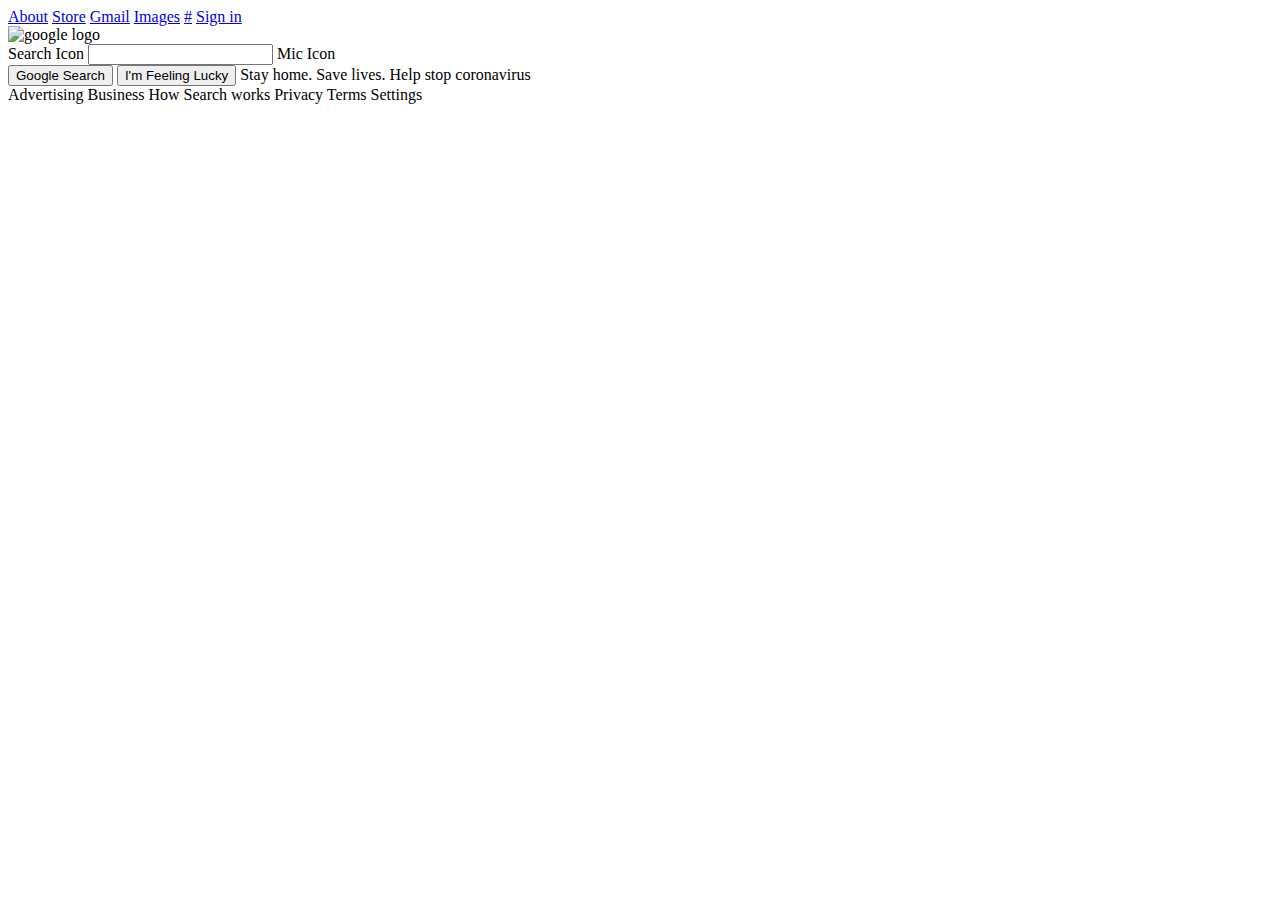
==== index.html @ c94b4db8 "initial page elements added" ====
<!DOCTYPE html>
<html lang="en">

<head>
    <meta charset="UTF-8">
    <meta name="viewport" content="width=device-width, initial-scale=1.0">
    <title>Google</title>
</head>

<body>

    <!-- Container -->
    <div class="container">
        <!-- Nav Bar -->
        <div class="nav">
            <a href="#">About</a>
            <a href="#">Store</a>
            <a href="#">Gmail</a>
            <a href="#">Images</a>
            <a href="#">#</a>
            <a href="#">Sign in</a>
        </div>
        <!-- Img -->
        <img src="https://www.google.com/images/branding/googlelogo/1x/googlelogo_color_272x92dp.png" alt="google logo">
        <!-- Search Bar -->
        <div class="search">
            <span>Search Icon</span>
            <input type="text"></input>
            <span>Mic Icon</span>
        </div>
        <!-- Couple buttons -->
        <button>Google Search</button>
        <button>I'm Feeling Lucky</button>
        <!-- Coronavirus text -->
        <a>Stay home. Save lives. Help stop coronavirus</a>
        <!-- Footer -->
        <div class="footer">
            <a>Advertising</a>
            <a>Business</a>
            <a>How Search works</a>
            <a>Privacy</a>
            <a>Terms</a>
            <a>Settings</a>
        </div>
    </div>

</body>

</html>
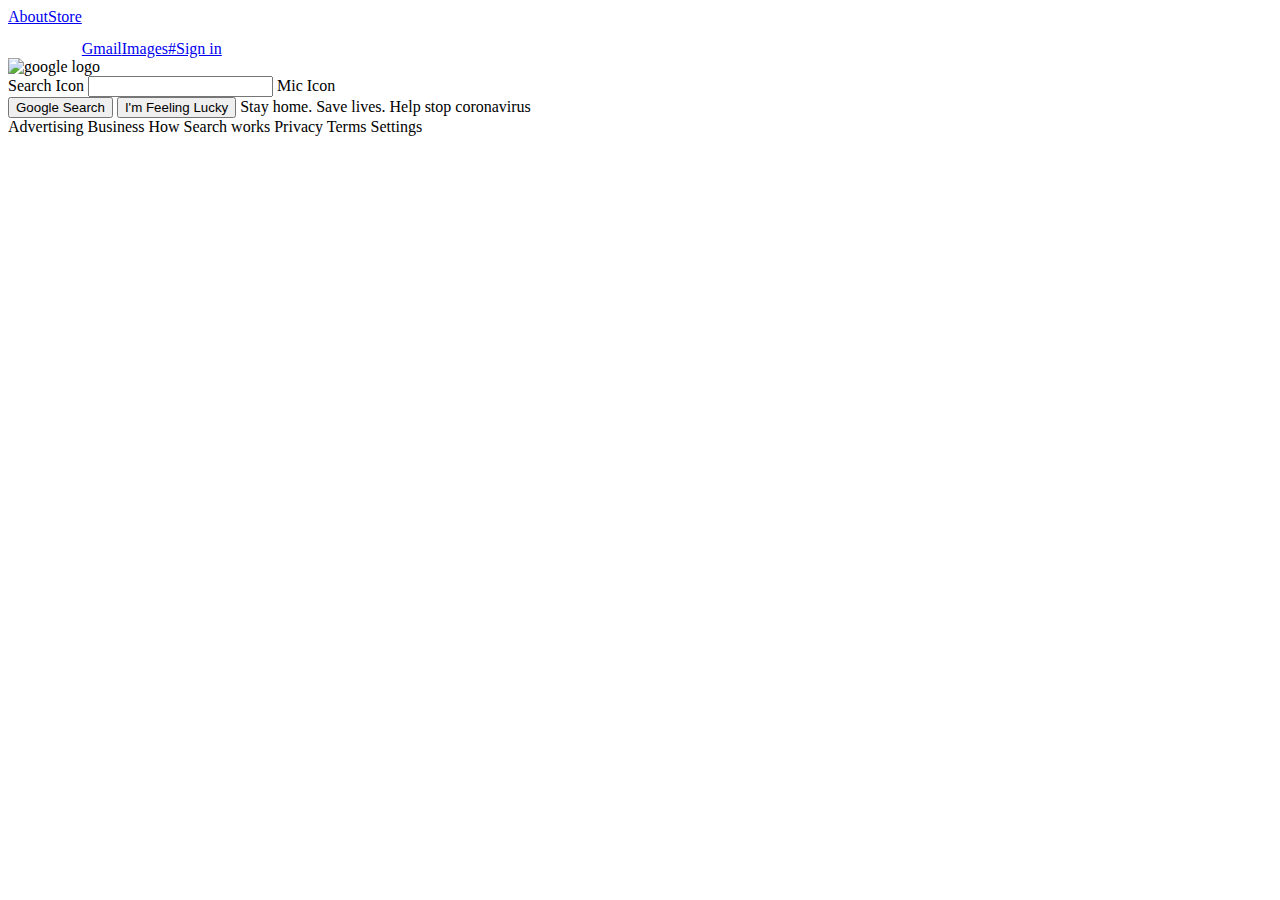
==== commit f4ec1159: "working on adding flexbox" ====
--- a/index.html
+++ b/index.html
@@ -5,6 +5,7 @@
     <meta charset="UTF-8">
     <meta name="viewport" content="width=device-width, initial-scale=1.0">
     <title>Google</title>
+    <link rel="stylesheet" href="style.css">
 </head>
 
 <body>
@@ -12,13 +13,13 @@
     <!-- Container -->
     <div class="container">
         <!-- Nav Bar -->
-        <div class="nav">
-            <a href="#">About</a>
-            <a href="#">Store</a>
-            <a href="#">Gmail</a>
-            <a href="#">Images</a>
-            <a href="#">#</a>
-            <a href="#">Sign in</a>
+        <div class="flex nav row">
+            <a href="#" class="flex-start column">About</a>
+            <a href="#" class="flex-start column">Store</a>
+            <a href="#" class="flex-end   column">Gmail</a>
+            <a href="#" class="flex-end   column">Images</a>
+            <a href="#" class="flex-end   column">#</a>
+            <a href="#" class="flex-end   column">Sign in</a>
         </div>
         <!-- Img -->
         <img src="https://www.google.com/images/branding/googlelogo/1x/googlelogo_color_272x92dp.png" alt="google logo">
--- a/style.css
+++ b/style.css
@@ -0,0 +1,38 @@
+/* Flexbox utility classes */
+.flex {
+    display: flex;
+}
+
+.flex-end {
+    align-self: flex-end;
+}
+
+.flex-start {
+    align-self: flex-start;
+}
+
+.center {
+    align-self: center;
+}
+
+.space-between {
+    align-self: space-between;
+}
+
+.space-around {
+    align-self: space-around;
+}
+
+.row {
+    flex-direction: row;
+}
+
+.column {
+    flex-direction: column;
+}
+
+/* Nav */
+.nav {
+    width: 100%;
+    height: 50px;
+}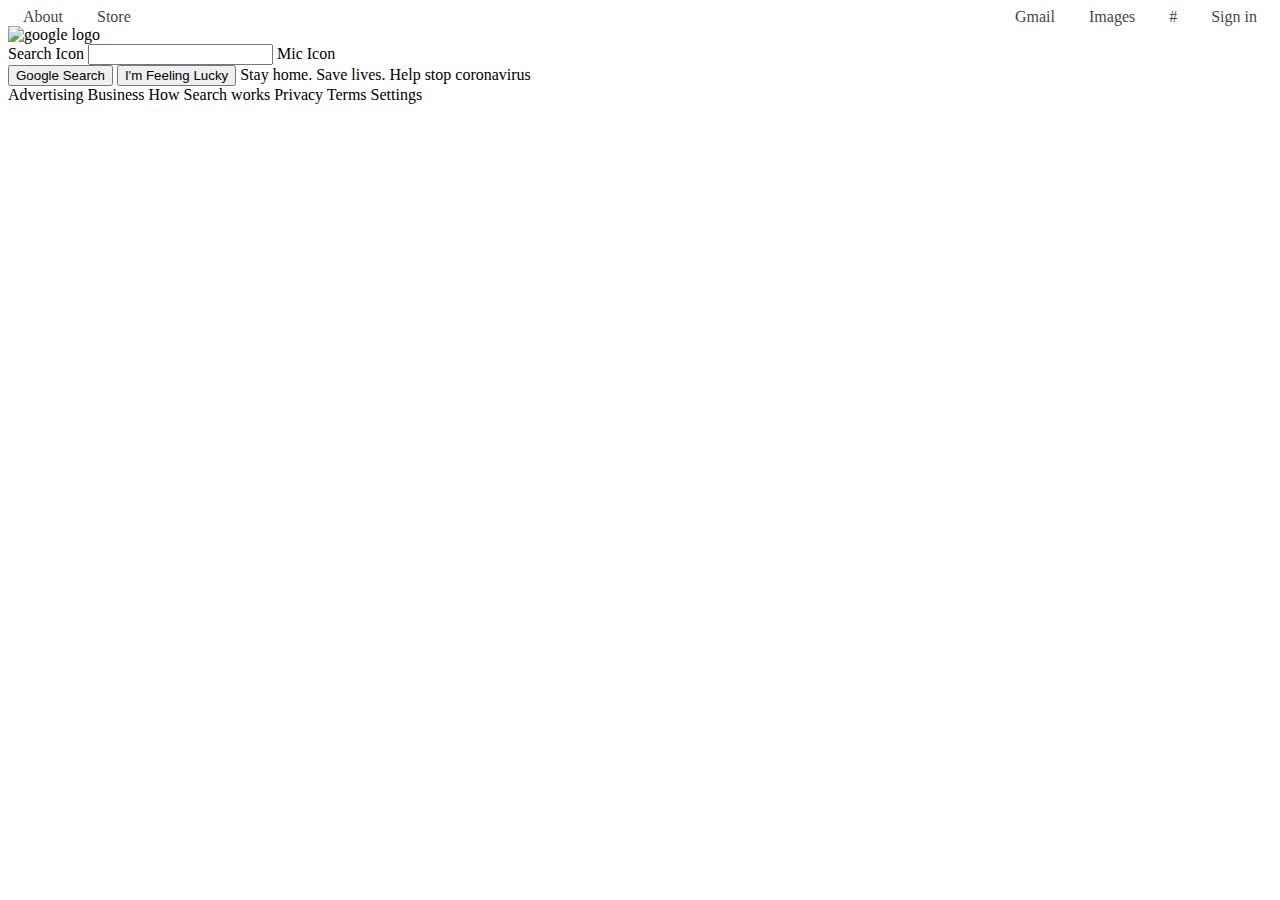
==== commit 047e52eb: "nav item position working, some styling" ====
--- a/index.html
+++ b/index.html
@@ -13,14 +13,22 @@
     <!-- Container -->
     <div class="container">
         <!-- Nav Bar -->
-        <div class="flex nav row">
-            <a href="#" class="flex-start column">About</a>
-            <a href="#" class="flex-start column">Store</a>
-            <a href="#" class="flex-end   column">Gmail</a>
-            <a href="#" class="flex-end   column">Images</a>
-            <a href="#" class="flex-end   column">#</a>
-            <a href="#" class="flex-end   column">Sign in</a>
+        <div class="nav flex space-between">
+            <div>
+                <a href="#" class="nav-link">About</a>
+                <a href="#" class="nav-link">Store</a>
+            </div>
+            <div>
+                <a href="#" class="nav-link">Gmail</a>
+                <a href="#" class="nav-link">Images</a>
+                <a href="#" class="nav-link">#</a>
+                <a href="#" class="nav-link">Sign in</a>
+            </div>
+
         </div>
+
+
+
         <!-- Img -->
         <img src="https://www.google.com/images/branding/googlelogo/1x/googlelogo_color_272x92dp.png" alt="google logo">
         <!-- Search Bar -->
--- a/style.css
+++ b/style.css
@@ -3,36 +3,54 @@
     display: flex;
 }
 
-.flex-end {
-    align-self: flex-end;
+/* .flex-end {
+    justify-content: flex-end;
 }
 
 .flex-start {
-    align-self: flex-start;
-}
+    justify-content: flex-start;
+} */
 
 .center {
-    align-self: center;
+    justify-content: center;
 }
 
 .space-between {
-    align-self: space-between;
+    justify-content: space-between;
 }
 
 .space-around {
-    align-self: space-around;
+    justify-content: space-around;
 }
 
-.row {
+/* .row {
     flex-direction: row;
 }
 
 .column {
     flex-direction: column;
+} */
+
+/* Nav */
+
+/* .nav {
+    width: 100%;
+} */
+
+.nav-link {
+    text-decoration: none;
+    color: #000;
+    opacity: .75;
+    font-size: 16px;
+    padding-left: 15px;
+    padding-top: 23px;
+    padding-right: 15px;
 }
 
-/* Nav */
-.nav {
-    width: 100%;
-    height: 50px;
-}+.nav-link:visited {
+    color: #609;
+}
+
+.nav-link:hover {
+    text-decoration: underline;
+}
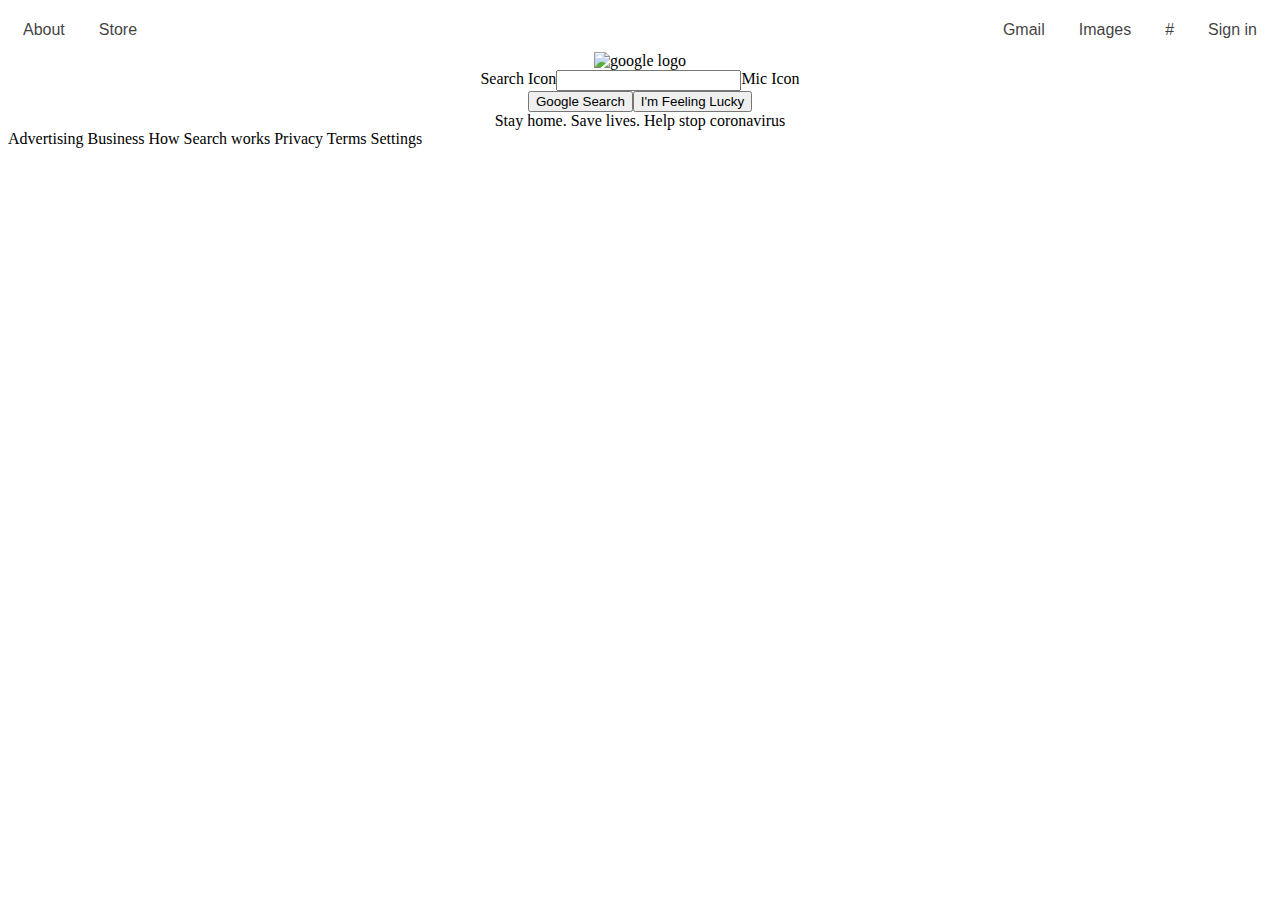
==== commit 6d6b20be: "centered some elements" ====
--- a/index.html
+++ b/index.html
@@ -10,48 +10,57 @@
 
 <body>
 
-    <!-- Container -->
+
+    <!-- Nav Bar -->
+    <div class="nav flex space-between">
+        <div>
+            <a href="#" class="nav-link">About</a>
+            <a href="#" class="nav-link">Store</a>
+        </div>
+        <div>
+            <a href="#" class="nav-link">Gmail</a>
+            <a href="#" class="nav-link">Images</a>
+            <a href="#" class="nav-link">#</a>
+            <a href="#" class="nav-link">Sign in</a>
+        </div>
+
+    </div>
+
+    <!-- Main Container -->
     <div class="container">
-        <!-- Nav Bar -->
-        <div class="nav flex space-between">
-            <div>
-                <a href="#" class="nav-link">About</a>
-                <a href="#" class="nav-link">Store</a>
-            </div>
-            <div>
-                <a href="#" class="nav-link">Gmail</a>
-                <a href="#" class="nav-link">Images</a>
-                <a href="#" class="nav-link">#</a>
-                <a href="#" class="nav-link">Sign in</a>
-            </div>
+        <!-- Img -->
+        <div class="main-logo-wrap flex center">
+            <img src="https://www.google.com/images/branding/googlelogo/1x/googlelogo_color_272x92dp.png"
+                alt="google logo">
 
         </div>
-
-
-
-        <!-- Img -->
-        <img src="https://www.google.com/images/branding/googlelogo/1x/googlelogo_color_272x92dp.png" alt="google logo">
         <!-- Search Bar -->
-        <div class="search">
+        <div class="search flex center">
             <span>Search Icon</span>
             <input type="text"></input>
             <span>Mic Icon</span>
         </div>
         <!-- Couple buttons -->
-        <button>Google Search</button>
-        <button>I'm Feeling Lucky</button>
+        <div class="btns-under-search flex center">
+            <button>Google Search</button>
+            <button>I'm Feeling Lucky</button>
+
+        </div>
         <!-- Coronavirus text -->
-        <a>Stay home. Save lives. Help stop coronavirus</a>
-        <!-- Footer -->
-        <div class="footer">
-            <a>Advertising</a>
-            <a>Business</a>
-            <a>How Search works</a>
-            <a>Privacy</a>
-            <a>Terms</a>
-            <a>Settings</a>
+        <div class="flex center">
+            <a>Stay home. Save lives. Help stop coronavirus</a>
         </div>
     </div>
+    <!-- Footer -->
+    <div class="footer">
+        <a>Advertising</a>
+        <a>Business</a>
+        <a>How Search works</a>
+        <a>Privacy</a>
+        <a>Terms</a>
+        <a>Settings</a>
+    </div>
+
 
 </body>
 
--- a/style.css
+++ b/style.css
@@ -33,9 +33,10 @@
 
 /* Nav */
 
-/* .nav {
-    width: 100%;
-} */
+.nav {
+    padding-top:13px;
+    padding-bottom: 13px;
+}
 
 .nav-link {
     text-decoration: none;
@@ -45,6 +46,7 @@
     padding-left: 15px;
     padding-top: 23px;
     padding-right: 15px;
+    font-family: arial, sans-serif;
 }
 
 .nav-link:visited {
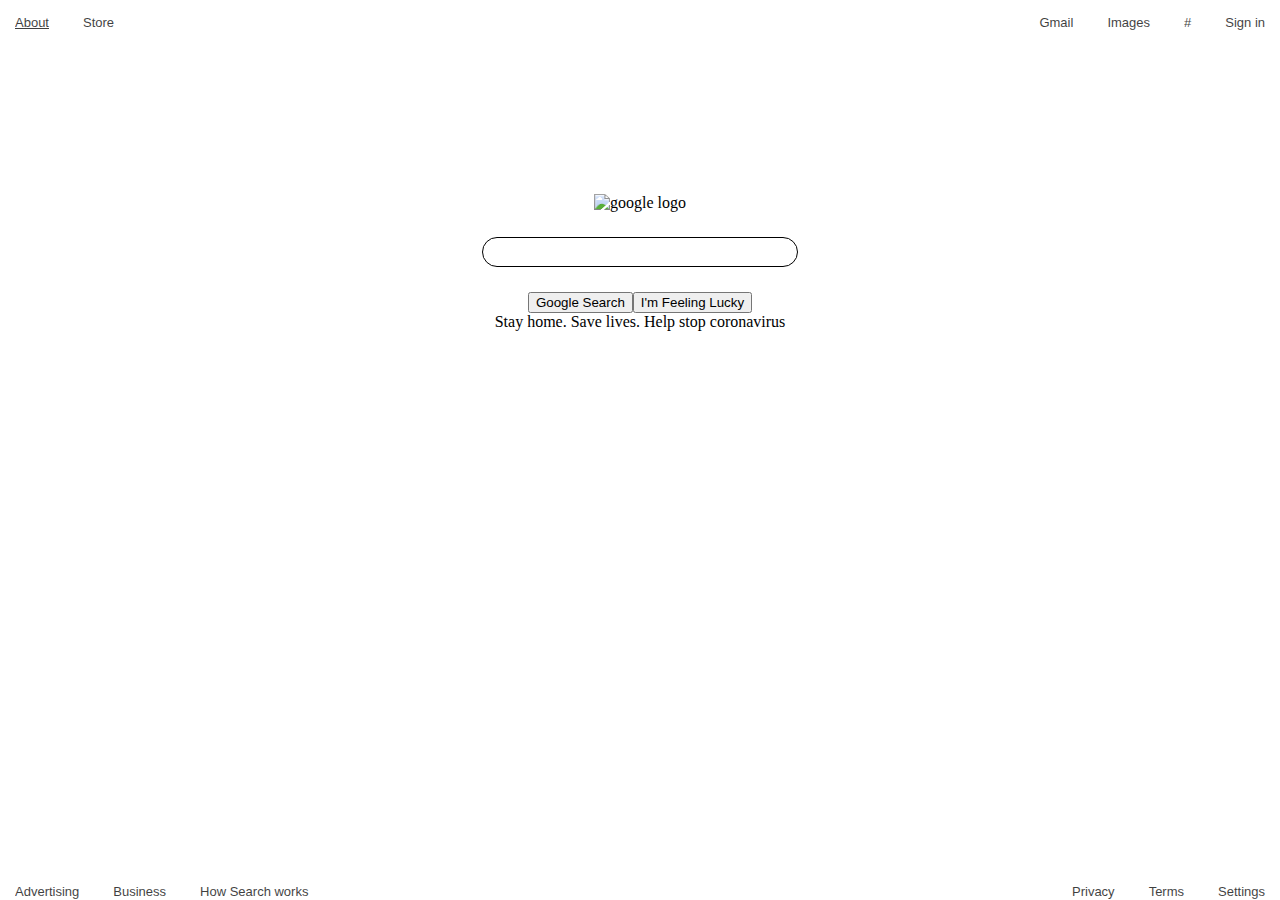
==== commit f5bfa6a8: "added icons to search area, some styling" ====
--- a/index.html
+++ b/index.html
@@ -4,41 +4,46 @@
 <head>
     <meta charset="UTF-8">
     <meta name="viewport" content="width=device-width, initial-scale=1.0">
+    <!-- Link FontAwesome -->
+    <script src="https://kit.fontawesome.com/0ad456bb6a.js" crossorigin="anonymous"></script>
     <title>Google</title>
     <link rel="stylesheet" href="style.css">
+
 </head>
 
-<body>
+<body class="site">
 
 
     <!-- Nav Bar -->
     <div class="nav flex space-between">
         <div>
-            <a href="#" class="nav-link">About</a>
-            <a href="#" class="nav-link">Store</a>
+            <a href="#" class="nav-link link">About</a>
+            <a href="#" class="nav-link link">Store</a>
         </div>
         <div>
-            <a href="#" class="nav-link">Gmail</a>
-            <a href="#" class="nav-link">Images</a>
-            <a href="#" class="nav-link">#</a>
-            <a href="#" class="nav-link">Sign in</a>
+            <a href="#" class="nav-link link">Gmail</a>
+            <a href="#" class="nav-link link">Images</a>
+            <a href="#" class="nav-link link">#</a>
+            <a href="#" class="nav-link link">Sign in</a>
         </div>
 
     </div>
 
     <!-- Main Container -->
-    <div class="container">
+    <div class="container flex">
         <!-- Img -->
         <div class="main-logo-wrap flex center">
             <img src="https://www.google.com/images/branding/googlelogo/1x/googlelogo_color_272x92dp.png"
                 alt="google logo">
-
         </div>
         <!-- Search Bar -->
-        <div class="search flex center">
-            <span>Search Icon</span>
-            <input type="text"></input>
-            <span>Mic Icon</span>
+        <div class="flex center">
+            <div class="search">
+                <i class="fas fa-search"></i>
+                <input class="search-input-field" type="text"></input>
+                <i class="fas fa-microphone"></i>
+
+            </div>
         </div>
         <!-- Couple buttons -->
         <div class="btns-under-search flex center">
@@ -52,13 +57,17 @@
         </div>
     </div>
     <!-- Footer -->
-    <div class="footer">
-        <a>Advertising</a>
-        <a>Business</a>
-        <a>How Search works</a>
-        <a>Privacy</a>
-        <a>Terms</a>
-        <a>Settings</a>
+    <div class="footer flex space-between">
+        <div>
+            <a class="foot-link link">Advertising</a>
+            <a class="foot-link link">Business</a>
+            <a class="foot-link link">How Search works</a>
+        </div>
+        <div>
+            <a class="foot-link link">Privacy</a>
+            <a class="foot-link link">Terms</a>
+            <a class="foot-link link">Settings</a>
+        </div>
     </div>
 
 
--- a/style.css
+++ b/style.css
@@ -1,3 +1,12 @@
+/* Site */
+
+.site {
+    margin: 0px 0px 0px 0px;
+    display: flex;
+    min-height: 100vh;
+    flex-direction: column;
+}
+
 /* Flexbox utility classes */
 .flex {
     display: flex;
@@ -19,9 +28,9 @@
     justify-content: space-between;
 }
 
-.space-around {
+/* .space-around {
     justify-content: space-around;
-}
+} */
 
 /* .row {
     flex-direction: row;
@@ -31,6 +40,8 @@
     flex-direction: column;
 } */
 
+
+
 /* Nav */
 
 .nav {
@@ -39,14 +50,19 @@
 }
 
 .nav-link {
+    font-size: 13px;
+}
+
+.link {
     text-decoration: none;
     color: #000;
     opacity: .75;
-    font-size: 16px;
+    font-size: 13px;
     padding-left: 15px;
     padding-top: 23px;
     padding-right: 15px;
     font-family: arial, sans-serif;
+
 }
 
 .nav-link:visited {
@@ -56,3 +72,33 @@
 .nav-link:hover {
     text-decoration: underline;
 }
+
+/* Main Content */
+.container {
+    flex: 1;
+    flex-direction: column
+}
+
+.main-logo-wrap {
+    margin-top: 150px;
+}
+
+.search {
+    border: 1px solid black;
+    border-radius: 15px;
+    padding: 5px 5px 5px 5px;
+    margin-top: 25px;
+    margin-bottom: 25px;
+
+}
+
+
+.search-input-field {
+    border: hidden;
+    width: 300px;
+}
+
+.search-input-field:active, .search-input-field:focus {
+    outline: none;
+    /* border: none; */
+}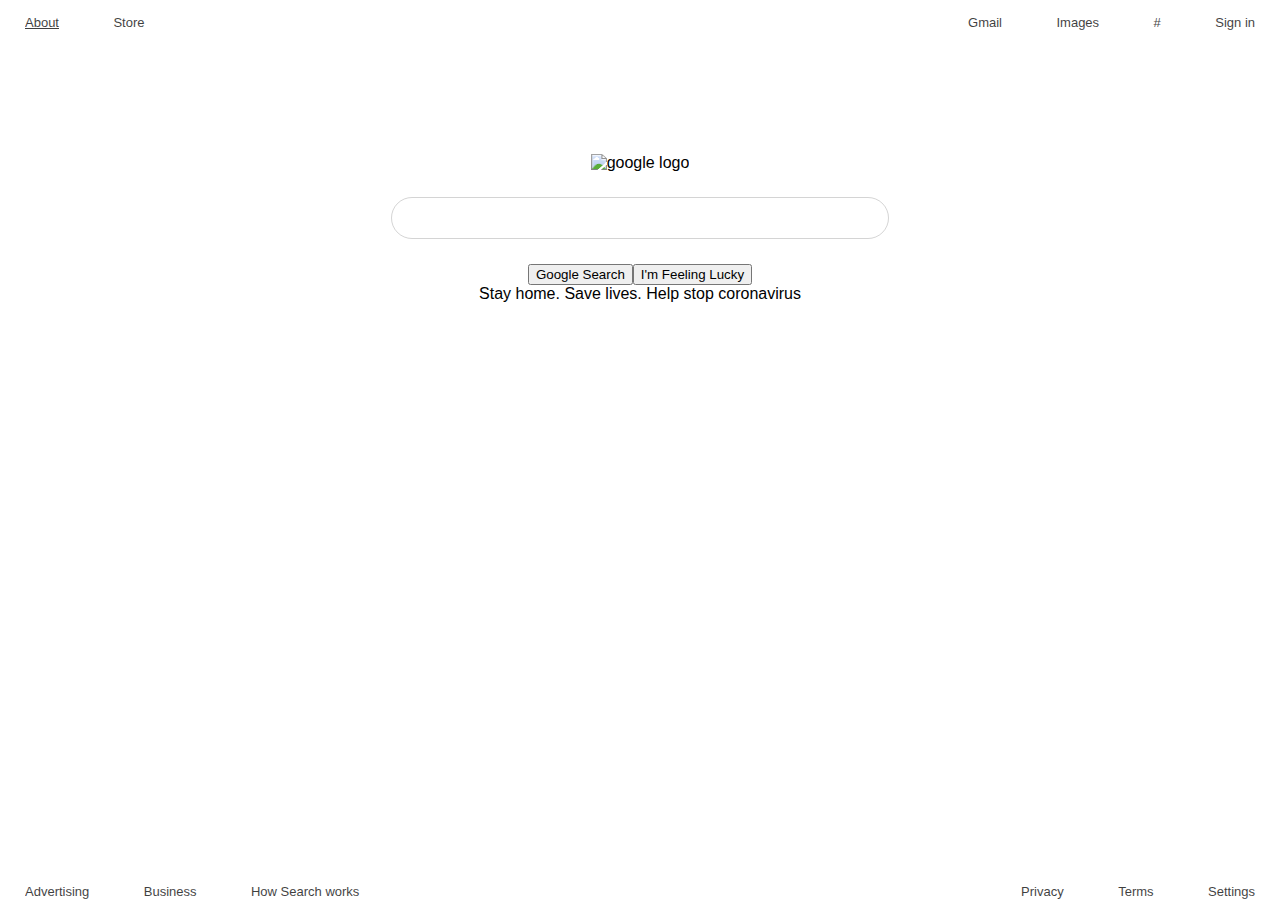
==== commit 6f9fd449: "added bootstrap starter code to help tyler, working element's positioning" ====
--- a/index.html
+++ b/index.html
@@ -7,6 +7,8 @@
     <!-- Link FontAwesome -->
     <script src="https://kit.fontawesome.com/0ad456bb6a.js" crossorigin="anonymous"></script>
     <title>Google</title>
+    
+    
     <link rel="stylesheet" href="style.css">
 
 </head>
@@ -42,7 +44,6 @@
                 <i class="fas fa-search"></i>
                 <input class="search-input-field" type="text"></input>
                 <i class="fas fa-microphone"></i>
-
             </div>
         </div>
         <!-- Couple buttons -->
--- a/style.css
+++ b/style.css
@@ -5,6 +5,7 @@
     display: flex;
     min-height: 100vh;
     flex-direction: column;
+    font-family: arial, sans-serif;
 }
 
 /* Flexbox utility classes */
@@ -58,10 +59,10 @@
     color: #000;
     opacity: .75;
     font-size: 13px;
-    padding-left: 15px;
+    padding-left: 25px;
     padding-top: 23px;
-    padding-right: 15px;
-    font-family: arial, sans-serif;
+    padding-right: 25px;
+    
 
 }
 
@@ -80,22 +81,29 @@
 }
 
 .main-logo-wrap {
-    margin-top: 150px;
+    margin-top: 110px;
 }
 
 .search {
-    border: 1px solid black;
-    border-radius: 15px;
+    border: 1px solid rgb(112, 112, 112, .3);
+    border-radius: 30px;
     padding: 5px 5px 5px 5px;
     margin-top: 25px;
     margin-bottom: 25px;
-
+    height: 30px;
 }
 
+.fas {
+    margin-top: 8px;
+    margin-left: 8px;
+    margin-right: 8px;
+    opacity: .5;
+}
 
 .search-input-field {
     border: hidden;
-    width: 300px;
+    width: 450px;
+    font-size: 16px;
 }
 
 .search-input-field:active, .search-input-field:focus {
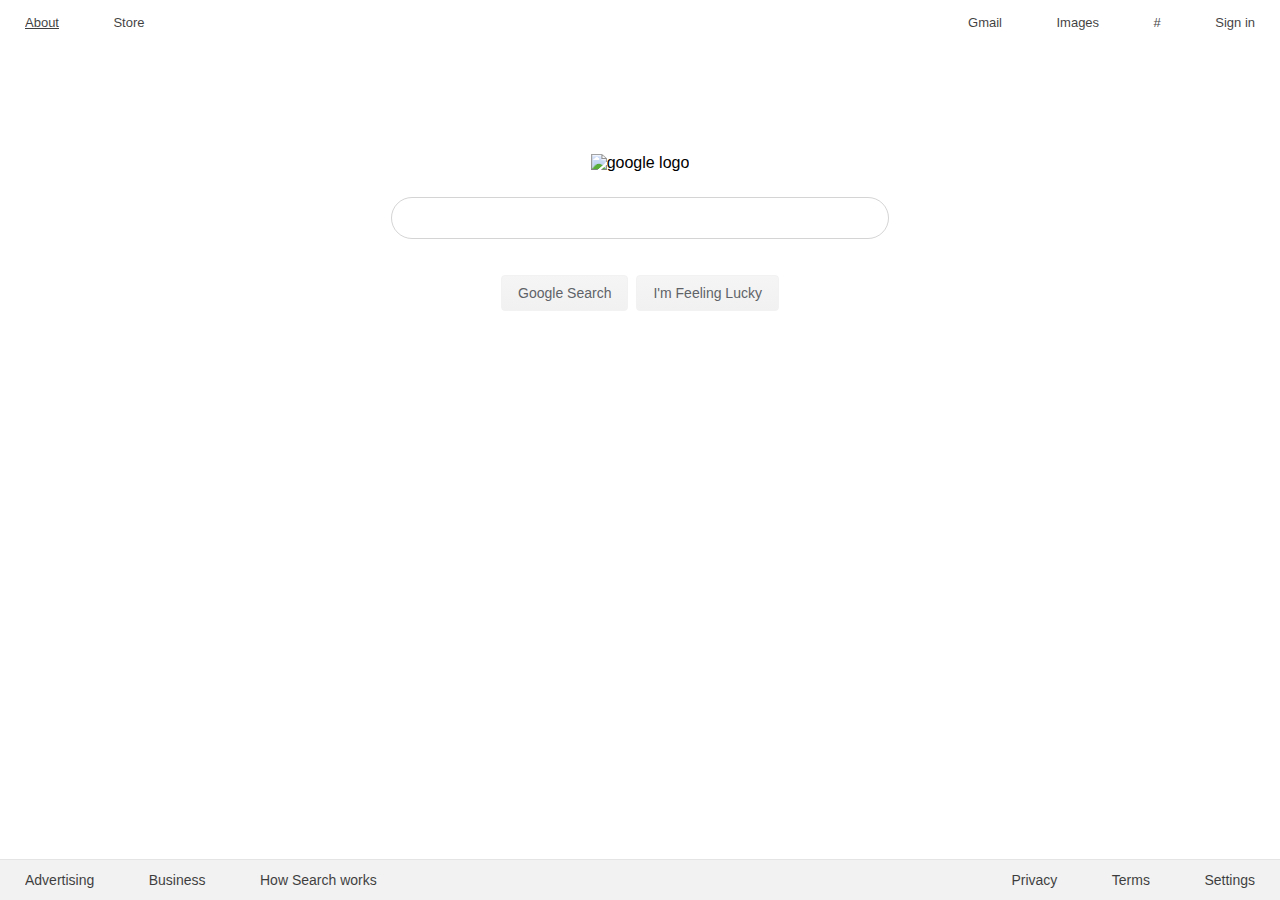
==== commit 9568d87b: "1st draft finished" ====
--- a/index.html
+++ b/index.html
@@ -47,24 +47,19 @@
             </div>
         </div>
         <!-- Couple buttons -->
-        <div class="btns-under-search flex center">
-            <button>Google Search</button>
-            <button>I'm Feeling Lucky</button>
-
-        </div>
-        <!-- Coronavirus text -->
         <div class="flex center">
-            <a>Stay home. Save lives. Help stop coronavirus</a>
+            <button class="under-search-button">Google Search</button>
+            <button class="under-search-button">I'm Feeling Lucky</button>
         </div>
     </div>
     <!-- Footer -->
     <div class="footer flex space-between">
-        <div>
+        <div class="align-self-center">
             <a class="foot-link link">Advertising</a>
             <a class="foot-link link">Business</a>
             <a class="foot-link link">How Search works</a>
         </div>
-        <div>
+        <div class="align-self-center">
             <a class="foot-link link">Privacy</a>
             <a class="foot-link link">Terms</a>
             <a class="foot-link link">Settings</a>
--- a/style.css
+++ b/style.css
@@ -41,7 +41,9 @@
     flex-direction: column;
 } */
 
-
+.align-self-center {
+    align-self: center;
+}
 
 /* Nav */
 
@@ -77,7 +79,7 @@
 /* Main Content */
 .container {
     flex: 1;
-    flex-direction: column
+    flex-direction: column;
 }
 
 .main-logo-wrap {
@@ -109,4 +111,37 @@
 .search-input-field:active, .search-input-field:focus {
     outline: none;
     /* border: none; */
+}
+
+.under-search-button {
+    background-image: -webkit-linear-gradient(top,#f5f5f5,#f1f1f1);
+    background-color: #f2f2f2;
+    border: 1px solid #f2f2f2;
+    border-radius: 4px;
+    color: #5F6368;
+    font-family: arial,sans-serif;
+    font-size: 14px;
+    margin: 11px 4px;
+    padding: 0 16px;
+    line-height: 27px;
+    height: 36px;
+    min-width: 54px;
+    text-align: center;
+    cursor: pointer;
+    user-select: none;
+}
+
+.footer {
+    background: #f2f2f2;
+    height: 40px;
+    border-top: 1px solid #e4e4e4;
+}
+
+.foot-link {
+    font-size: 14px;
+}
+
+.foot-link:hover {
+    text-decoration: underline;
+    cursor: pointer;
 }